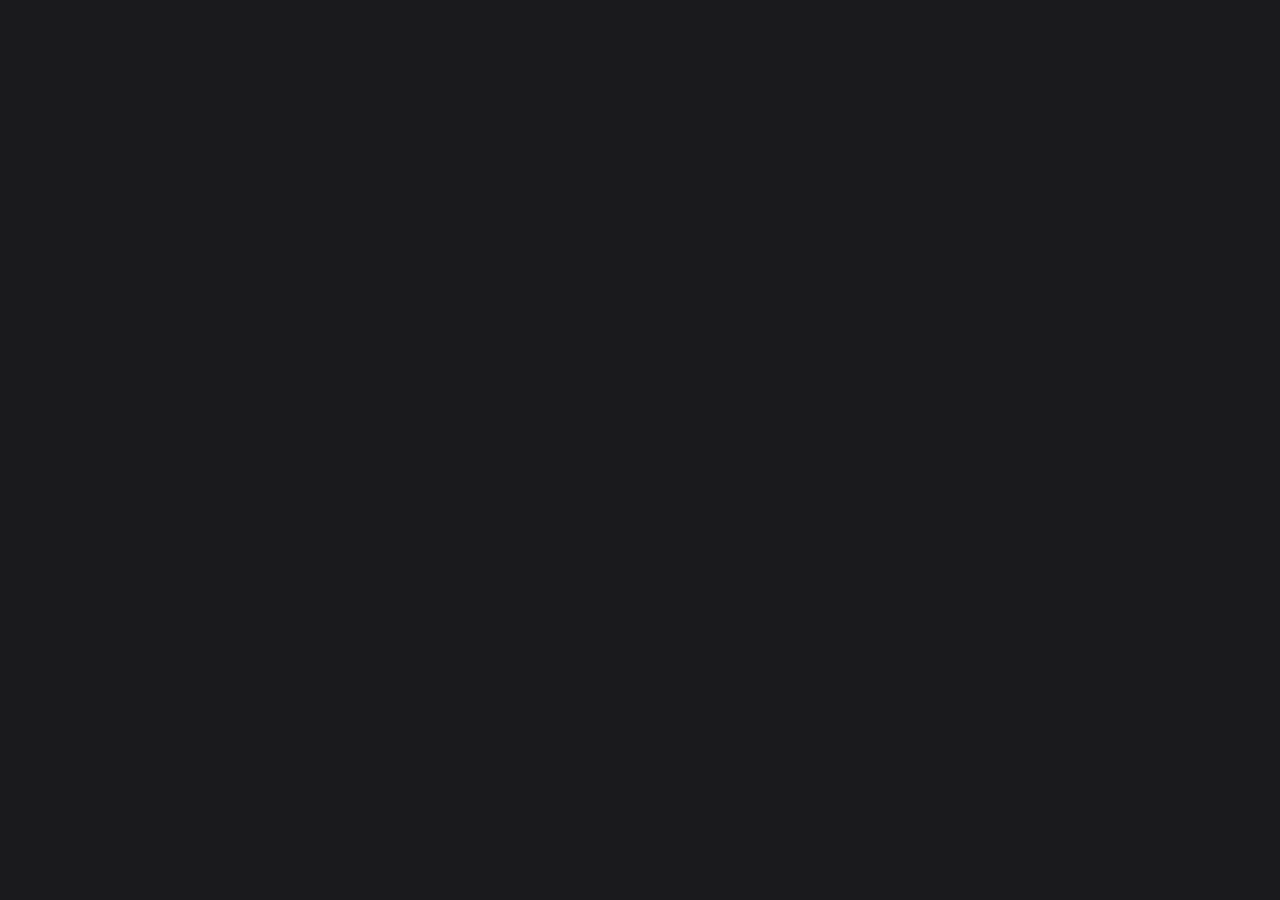
==== ai.html @ 9cc985df "Update and rename script.js to ai.html" ====
<!DOCTYPE html>
<html lang="id">
<head>
<meta charset="UTF-8">
<meta name="viewport" content="width=device-width, initial-scale=1.0">
<title>Revan AI 🔥</title>
<link rel="stylesheet" href="style.css">
</head>
<body>

<div id="chatUI">
  <div id="topBar">
    <img id="chatLogo" src="naga-api.png">
    <h2>Revan AI 🔥</h2>
  </div>

  <div id="chat" class="chatBox">
    <div class="botBubble">Hii<br>I'm Revan<br>Ask anything</div>
  </div>

  <div class="inputBox">
    <input id="input" placeholder="Tanya Revan AI...">
    <button onclick="sendMessage()">➤</button>
  </div>

  <button onclick="logout()" class="logoutBtn">Logout</button>
</div>

<script src="script.js"></script>
</body>
</html>
---- style.css ----
body { margin:0; font-family:Arial,sans-serif; background:#1a1a1d; color:#fff; }
.center { text-align:center; margin-top:60px; }
input { width:80%; padding:12px; margin:8px; border-radius:10px; border:none; font-size:16px; }
button { padding:12px; margin:5px; border:none; border-radius:10px; background:#ff7a00; color:white; font-size:16px; }

#chatUI { display:none; max-width:500px; margin:auto; padding-bottom:100px; }
#topBar { background:#2c2c2c; padding:10px; text-align:center; border-radius:10px; margin-bottom:10px; }

#sidebar { float:left; width:30%; background:#2c2c2c; padding:10px; border-radius:10px; }
#searchUser { width:90%; padding:8px; border-radius:10px; margin-bottom:5px; border:none; }
#friendsList { list-style:none; padding-left:5px; max-height:300px; overflow-y:auto; }

#chatArea { float:right; width:68%; }
#chat { height:50vh; overflow-y:auto; padding:10px; border-radius:10px; background:#2c2c2c; }
.userBubble, .botBubble { padding:12px; border-radius:15px; margin:5px 0; max-width:70%; word-wrap:break-word; display:inline-block; }
.userBubble { background:#ff7a00; float:right; clear:both; }
.botBubble { background:#3a3a3a; float:left; clear:both; }

.inputBox { position:fixed; bottom:0; width:100%; display:flex; background:#1e1e1e; padding:5px; }
.inputBox input { flex:1; margin:5px; border-radius:10px; padding:12px; border:none; font-size:16px; }
.inputBox button { width:60px; margin:5px; background:#ff7a00; border:none; border-radius:50%; font-size:18px; color:white; }

#aiBtn { position:fixed; bottom:80px; right:15px; width:60px; height:60px; border-radius:50%; background:#ff7a00; font-size:28px; border:none; color:white; cursor:pointer; }

#adminPanel { display:none; margin-top:10px; padding:10px; background:#3a3a3a; border-radius:10px; }

#friendChatBox { display:none; margin-top:10px; padding:10px; background:#3a3a3a; border-radius:10px; }
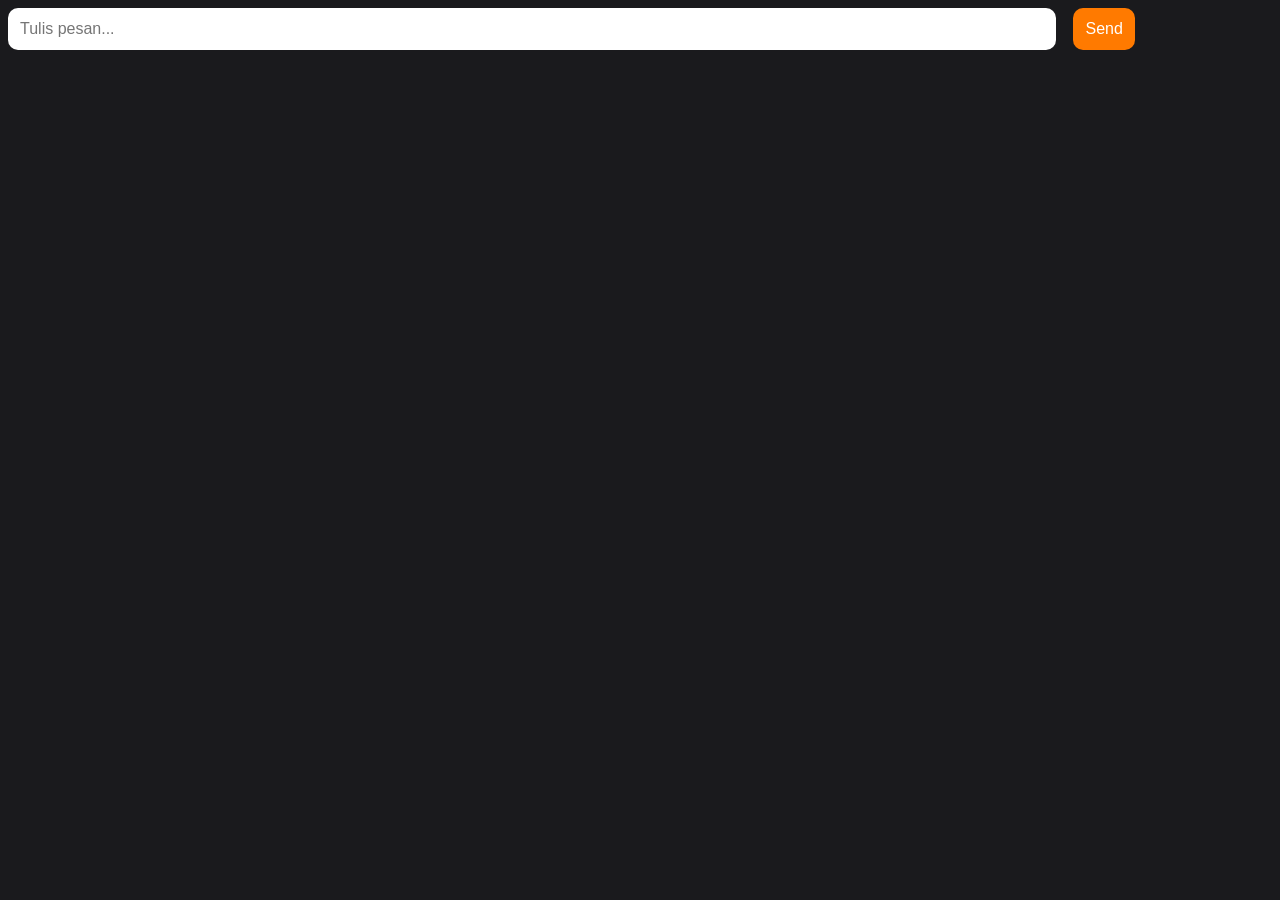
==== commit 3f95c77d: "Update title and restructure chat UI layout" ====
--- a/ai.html
+++ b/ai.html
@@ -3,27 +3,17 @@
 <head>
 <meta charset="UTF-8">
 <meta name="viewport" content="width=device-width, initial-scale=1.0">
-<title>Revan AI 🔥</title>
+<title>Revan AI Chat</title>
 <link rel="stylesheet" href="style.css">
 </head>
 <body>
 
-<div id="chatUI">
-  <div id="topBar">
-    <img id="chatLogo" src="naga-api.png">
-    <h2>Revan AI 🔥</h2>
-  </div>
-
-  <div id="chat" class="chatBox">
-    <div class="botBubble">Hii<br>I'm Revan<br>Ask anything</div>
-  </div>
-
-  <div class="inputBox">
-    <input id="input" placeholder="Tanya Revan AI...">
-    <button onclick="sendMessage()">➤</button>
-  </div>
-
-  <button onclick="logout()" class="logoutBtn">Logout</button>
+<div id="chatContainer">
+    <div id="messages"></div>
+    <div id="inputContainer">
+        <input type="text" id="userInput" placeholder="Tulis pesan...">
+        <button id="sendBtn">Send</button>
+    </div>
 </div>
 
 <script src="script.js"></script>
--- a/style.css
+++ b/style.css
@@ -1,27 +1,20 @@
-body { margin:0; font-family:Arial,sans-serif; background:#1a1a1d; color:#fff; }
-.center { text-align:center; margin-top:60px; }
-input { width:80%; padding:12px; margin:8px; border-radius:10px; border:none; font-size:16px; }
-button { padding:12px; margin:5px; border:none; border-radius:10px; background:#ff7a00; color:white; font-size:16px; }
+body{margin:0;font-family:Arial,sans-serif;background:#1a1a1d;color:#fff;}
+.center{text-align:center;margin-top:60px;}
+input{width:80%;padding:12px;margin:8px;border-radius:10px;border:none;font-size:16px;}
+button{padding:12px;margin:5px;border:none;border-radius:10px;background:#ff7a00;color:white;font-size:16px;cursor:pointer;}
 
-#chatUI { display:none; max-width:500px; margin:auto; padding-bottom:100px; }
-#topBar { background:#2c2c2c; padding:10px; text-align:center; border-radius:10px; margin-bottom:10px; }
+#chatUI{max-width:600px;margin:auto;padding-bottom:80px;}
+#topBar{background:#ff7a00;padding:10px;text-align:center;border-radius:10px;margin-bottom:10px;display:flex;align-items:center;justify-content:center;}
+#topBar h2{margin:0 0 0 10px;color:#fff;}
+#chatLogo{width:32px;height:32px;background:url('naga-api.png') no-repeat center/contain;}
 
-#sidebar { float:left; width:30%; background:#2c2c2c; padding:10px; border-radius:10px; }
-#searchUser { width:90%; padding:8px; border-radius:10px; margin-bottom:5px; border:none; }
-#friendsList { list-style:none; padding-left:5px; max-height:300px; overflow-y:auto; }
+.chatBox{height:60vh;overflow-y:auto;padding:10px;border-radius:10px;background:#2c2c2c;margin-bottom:10px;}
+.userBubble,.botBubble{padding:12px;border-radius:15px;margin:5px 0;max-width:70%;word-wrap:break-word;display:inline-block;}
+.userBubble{background:#ff7a00;float:right;clear:both;}
+.botBubble{background:#3a3a3a;float:left;clear:both;}
 
-#chatArea { float:right; width:68%; }
-#chat { height:50vh; overflow-y:auto; padding:10px; border-radius:10px; background:#2c2c2c; }
-.userBubble, .botBubble { padding:12px; border-radius:15px; margin:5px 0; max-width:70%; word-wrap:break-word; display:inline-block; }
-.userBubble { background:#ff7a00; float:right; clear:both; }
-.botBubble { background:#3a3a3a; float:left; clear:both; }
+.inputBox{display:flex;background:#1e1e1e;padding:5px;position:fixed;bottom:0;width:100%;}
+.inputBox input{flex:1;margin:5px;border-radius:10px;padding:12px;border:none;font-size:16px;}
+.inputBox button{width:60px;margin:5px;background:#ff7a00;border:none;border-radius:50%;font-size:18px;color:white;display:flex;align-items:center;justify-content:center;cursor:pointer;}
 
-.inputBox { position:fixed; bottom:0; width:100%; display:flex; background:#1e1e1e; padding:5px; }
-.inputBox input { flex:1; margin:5px; border-radius:10px; padding:12px; border:none; font-size:16px; }
-.inputBox button { width:60px; margin:5px; background:#ff7a00; border:none; border-radius:50%; font-size:18px; color:white; }
-
-#aiBtn { position:fixed; bottom:80px; right:15px; width:60px; height:60px; border-radius:50%; background:#ff7a00; font-size:28px; border:none; color:white; cursor:pointer; }
-
-#adminPanel { display:none; margin-top:10px; padding:10px; background:#3a3a3a; border-radius:10px; }
-
-#friendChatBox { display:none; margin-top:10px; padding:10px; background:#3a3a3a; border-radius:10px; }
+.logoutBtn{margin:10px;width:95%;padding:10px;border-radius:10px;background:#ff7a00;color:white;border:none;font-size:16px;cursor:pointer;}
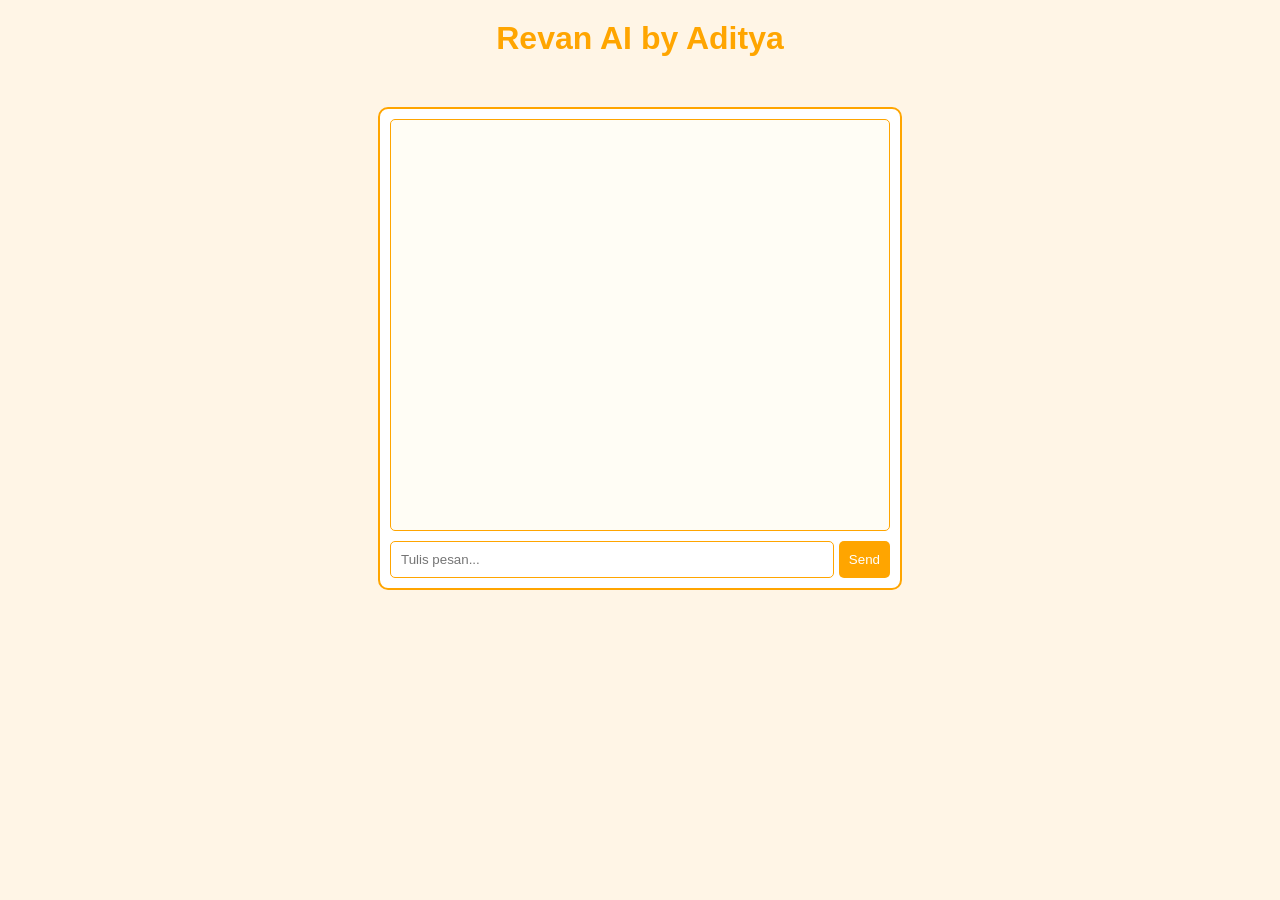
==== commit 129daefd: "Update title and header in ai.html" ====
--- a/ai.html
+++ b/ai.html
@@ -3,10 +3,12 @@
 <head>
 <meta charset="UTF-8">
 <meta name="viewport" content="width=device-width, initial-scale=1.0">
-<title>Revan AI Chat</title>
+<title>Revan AI by Aditya</title>
 <link rel="stylesheet" href="style.css">
 </head>
 <body>
+
+<h1 style="text-align:center; color:#ffa500; margin-top:20px;">Revan AI by Aditya</h1>
 
 <div id="chatContainer">
     <div id="messages"></div>
--- a/style.css
+++ b/style.css
@@ -1,20 +1,78 @@
-body{margin:0;font-family:Arial,sans-serif;background:#1a1a1d;color:#fff;}
-.center{text-align:center;margin-top:60px;}
-input{width:80%;padding:12px;margin:8px;border-radius:10px;border:none;font-size:16px;}
-button{padding:12px;margin:5px;border:none;border-radius:10px;background:#ff7a00;color:white;font-size:16px;cursor:pointer;}
+body {
+    font-family: Arial, sans-serif;
+    background-color: #fff5e6;
+    margin: 0;
+    padding: 0;
+}
 
-#chatUI{max-width:600px;margin:auto;padding-bottom:80px;}
-#topBar{background:#ff7a00;padding:10px;text-align:center;border-radius:10px;margin-bottom:10px;display:flex;align-items:center;justify-content:center;}
-#topBar h2{margin:0 0 0 10px;color:#fff;}
-#chatLogo{width:32px;height:32px;background:url('naga-api.png') no-repeat center/contain;}
+#loginContainer, #chatContainer {
+    max-width: 500px;
+    margin: auto;
+    margin-top: 50px;
+    border: 2px solid #ffa500;
+    border-radius: 10px;
+    padding: 10px;
+    background-color: #fff;
+}
 
-.chatBox{height:60vh;overflow-y:auto;padding:10px;border-radius:10px;background:#2c2c2c;margin-bottom:10px;}
-.userBubble,.botBubble{padding:12px;border-radius:15px;margin:5px 0;max-width:70%;word-wrap:break-word;display:inline-block;}
-.userBubble{background:#ff7a00;float:right;clear:both;}
-.botBubble{background:#3a3a3a;float:left;clear:both;}
+#chatContainer {
+    display: flex;
+    flex-direction: column;
+}
 
-.inputBox{display:flex;background:#1e1e1e;padding:5px;position:fixed;bottom:0;width:100%;}
-.inputBox input{flex:1;margin:5px;border-radius:10px;padding:12px;border:none;font-size:16px;}
-.inputBox button{width:60px;margin:5px;background:#ff7a00;border:none;border-radius:50%;font-size:18px;color:white;display:flex;align-items:center;justify-content:center;cursor:pointer;}
+#messages {
+    height: 400px;
+    overflow-y: scroll;
+    border: 1px solid #ffa500;
+    padding: 5px;
+    margin-bottom: 10px;
+    border-radius: 5px;
+    background-color: #fffdf5;
+    display: flex;
+    flex-direction: column;
+}
 
-.logoutBtn{margin:10px;width:95%;padding:10px;border-radius:10px;background:#ff7a00;color:white;border:none;font-size:16px;cursor:pointer;}
+.message {
+    margin: 5px 0;
+    padding: 5px 10px;
+    border-radius: 8px;
+    max-width: 80%;
+    word-wrap: break-word;
+}
+
+.user {
+    color: #0000ff;
+    background-color: #d0e7ff;
+    align-self: flex-end;
+}
+
+.ai {
+    color: #ff6600;
+    background-color: #ffe5b3;
+    align-self: flex-start;
+}
+
+#inputContainer {
+    display: flex;
+}
+
+#userInput {
+    flex: 1;
+    padding: 10px;
+    border-radius: 5px;
+    border: 1px solid #ffa500;
+}
+
+#sendBtn {
+    padding: 10px;
+    margin-left: 5px;
+    background-color: #ffa500;
+    border: none;
+    color: white;
+    border-radius: 5px;
+    cursor: pointer;
+}
+
+#sendBtn:hover {
+    background-color: #ff8c1a;
+}
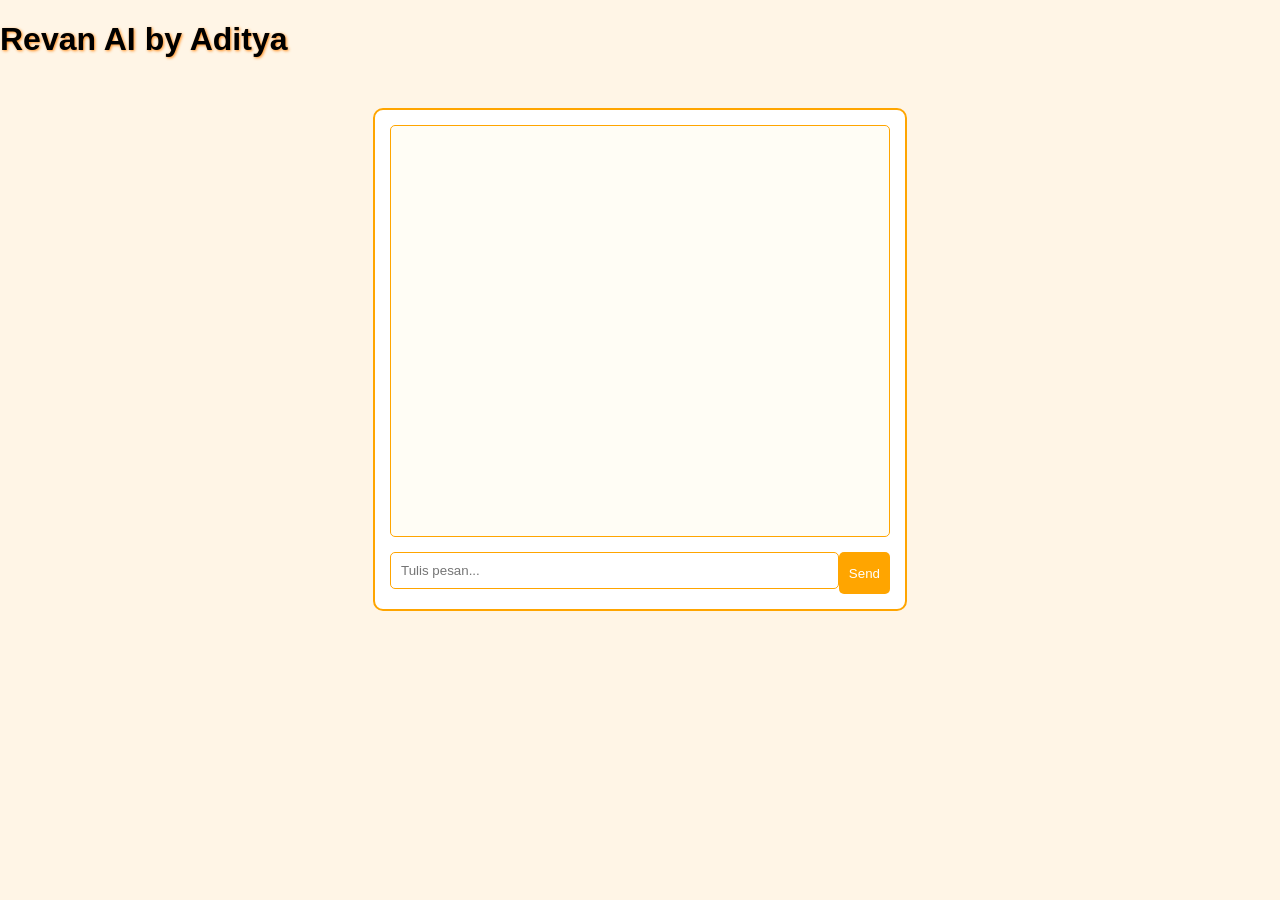
==== commit 40fd6f62: "Remove inline styles from heading in ai.html" ====
--- a/ai.html
+++ b/ai.html
@@ -8,7 +8,7 @@
 </head>
 <body>
 
-<h1 style="text-align:center; color:#ffa500; margin-top:20px;">Revan AI by Aditya</h1>
+<h1>Revan AI by Aditya</h1>
 
 <div id="chatContainer">
     <div id="messages"></div>
--- a/style.css
+++ b/style.css
@@ -5,14 +5,41 @@
     padding: 0;
 }
 
-#loginContainer, #chatContainer {
+h1 {
+    font-family: 'Arial Black', Arial, sans-serif;
+    text-shadow: 1px 1px 3px #ff8c1a;
+}
+
+#loginContainer, #registerContainer, #chatContainer {
     max-width: 500px;
     margin: auto;
     margin-top: 50px;
     border: 2px solid #ffa500;
     border-radius: 10px;
+    padding: 15px;
+    background-color: #fff;
+}
+
+input {
+    width: 95%;
     padding: 10px;
-    background-color: #fff;
+    margin: 5px 0;
+    border-radius: 5px;
+    border: 1px solid #ffa500;
+}
+
+button {
+    padding: 10px;
+    margin-top: 5px;
+    background-color: #ffa500;
+    border: none;
+    color: white;
+    border-radius: 5px;
+    cursor: pointer;
+}
+
+button:hover {
+    background-color: #ff8c1a;
 }
 
 #chatContainer {
@@ -62,17 +89,3 @@
     border-radius: 5px;
     border: 1px solid #ffa500;
 }
-
-#sendBtn {
-    padding: 10px;
-    margin-left: 5px;
-    background-color: #ffa500;
-    border: none;
-    color: white;
-    border-radius: 5px;
-    cursor: pointer;
-}
-
-#sendBtn:hover {
-    background-color: #ff8c1a;
-}
